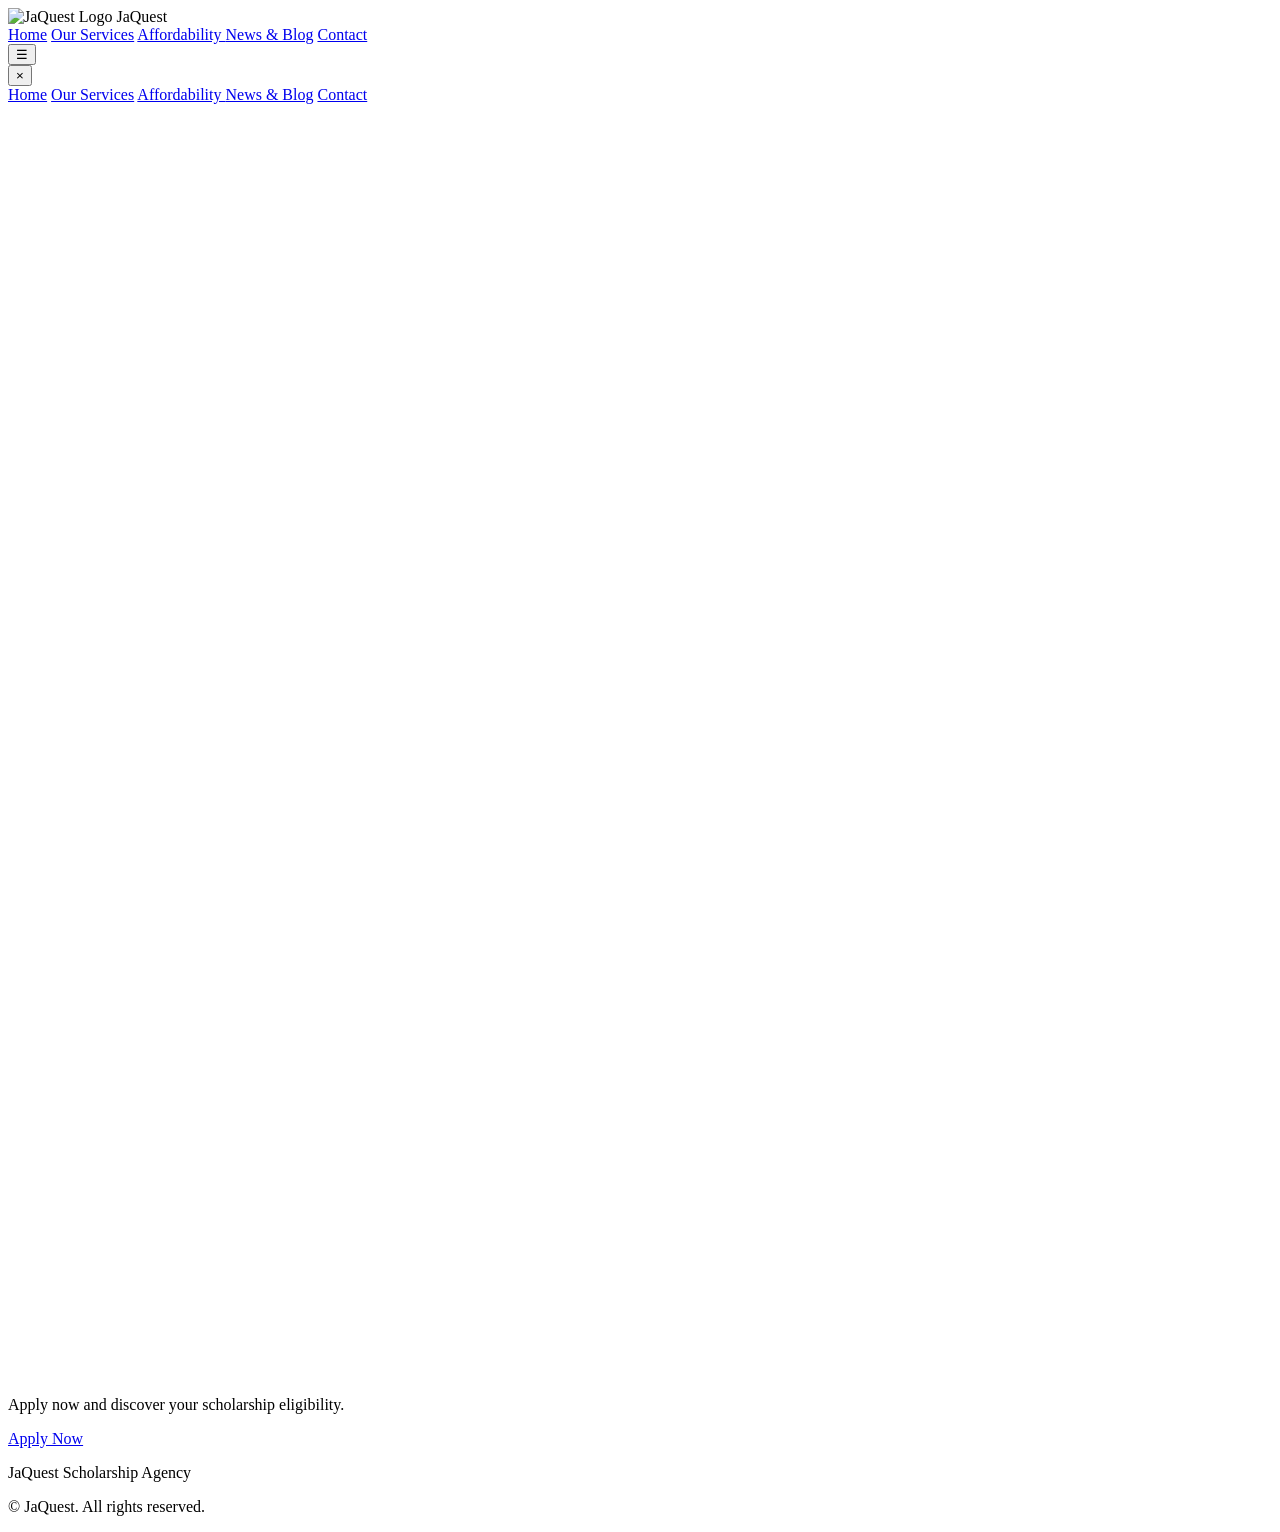
==== affordability.html @ bbc88746 "Add files via upload" ====
<!DOCTYPE html>
<html lang="en">
<head>
  <meta charset="UTF-8" />
  <meta name="viewport" content="width=device-width, initial-scale=1.0"/>

  <title>Affordability & Scholarships for International Students | JaQuest</title>

  <!-- SEO -->
  <meta name="description" content="Study in India affordably. Government scholarships, 100%, 75%, 60%, 50% tuition waivers, and free assistance for international students with JaQuest." />

  <!-- Tailwind -->
  <script src="https://cdn.tailwindcss.com"></script>

  <!-- Icons -->
  <script src="https://unpkg.com/lucide@latest"></script>

  <!-- AOS -->
  <link href="https://unpkg.com/aos@2.3.4/dist/aos.css" rel="stylesheet">
</head>

<body class="bg-gray-50 text-gray-800 scroll-smooth">

<!-- ================= NAVBAR ================= -->
<nav class="fixed top-0 left-0 w-full bg-blue-600 text-white shadow z-50">
  <div class="max-w-7xl mx-auto px-4">
    <div class="flex items-center justify-between h-20">

      <div class="flex items-center">
        <img src="jaquestlogo.jpg" alt="JaQuest Logo"
             class="h-14 w-14 rounded-full mr-3" loading="lazy">
        <span class="text-xl font-bold">JaQuest</span>
      </div>

      <div class="hidden md:flex space-x-7 text-base">
        <a href="index.html" class="hover:text-teal-300">Home</a>
        <a href="services.html" class="hover:text-teal-300">Our Services</a>
        <a href="affordability.html"
           class="text-teal-300 font-semibold underline underline-offset-8">
          Affordability
        </a>
        <a href="blog.html" class="hover:text-teal-300">News & Blog</a>
        <a href="contact.html" class="hover:text-teal-300">Contact</a>
      </div>

      <button id="menu-button"
        class="md:hidden p-2 rounded bg-white text-blue-600 shadow">
        ☰
      </button>
    </div>
  </div>

  <!-- Mobile Menu -->
  <div id="mobile-menu" class="hidden fixed inset-0 bg-black/50 z-50 md:hidden">
    <div class="absolute left-0 top-0 h-full w-1/2 bg-[#f5deb3] p-5 shadow-xl">
      <div class="flex justify-end mb-4">
        <button id="close-menu" class="text-3xl font-bold text-black">&times;</button>
      </div>
      <nav class="flex flex-col gap-3 text-base font-medium text-black">
        <a href="index.html" class="hover:bg-yellow-300 px-3 py-2 rounded">Home</a>
        <a href="services.html" class="hover:bg-yellow-300 px-3 py-2 rounded">Our Services</a>
        <a href="affordability.html"
           class="bg-yellow-300 px-3 py-2 rounded font-semibold">
          Affordability
        </a>
        <a href="blog.html" class="hover:bg-yellow-300 px-3 py-2 rounded">News & Blog</a>
        <a href="contact.html" class="hover:bg-yellow-300 px-3 py-2 rounded">Contact</a>
      </nav>
    </div>
  </div>
</nav>

<div class="pt-24"></div>

<!-- ================= HERO ================= -->
<section class="bg-gradient-to-br from-blue-900 via-blue-800 to-blue-700 text-white py-14 px-5">
  <div class="max-w-5xl mx-auto text-center" data-aos="fade-up">

    <span class="inline-block mb-3 px-3 py-1 bg-yellow-400 text-blue-900
                 text-xs font-semibold rounded-full">
      🌍 International Students
    </span>

    <h1 class="text-3xl md:text-4xl font-extrabold mb-4">
      Study in India — Affordable & Scholarship Supported
    </h1>

    <p class="max-w-2xl mx-auto text-gray-200 mb-6 text-sm md:text-base">
      Government scholarships, <strong>100%–50% tuition waivers</strong>,
      and free professional guidance.
    </p>

    <div class="flex justify-center gap-3 flex-wrap">
      <a href="#eligibility"
         class="px-7 py-2.5 bg-yellow-400 text-blue-900 rounded-full font-semibold hover:bg-yellow-500 transition">
        Check Eligibility
      </a>
      <a href="#waivers"
         class="px-7 py-2.5 border border-white rounded-full hover:bg-white hover:text-blue-900 transition">
        View Waivers
      </a>
    </div>
  </div>
</section>
<!-- ================= ELIGIBILITY ================= -->
<section id="eligibility" class="py-14 px-5 bg-white">
  <div class="max-w-6xl mx-auto">

    <h2 class="text-2xl md:text-3xl font-bold text-center mb-8" data-aos="fade-up">
      Eligibility Criteria
    </h2>

    <p class="max-w-3xl mx-auto text-center text-gray-600 mb-10 text-sm md:text-base"
       data-aos="fade-up" data-aos-delay="100">
      These eligibility conditions apply strictly to <strong>international students from
      developing countries</strong> seeking admission to Indian universities.
    </p>

    <div class="grid grid-cols-1 md:grid-cols-2 gap-6 text-sm">

      <!-- Nationality -->
      <div class="p-5 border rounded-lg bg-gray-50" data-aos="fade-up">
        <h3 class="font-semibold mb-2 text-blue-700">Nationality & Visa</h3>
        <ul class="space-y-1 text-gray-700">
          <li>• Applicant must be a <strong>non-Indian citizen</strong></li>
          <li>• Open to <strong>African & Asian countries</strong></li>
          <li>• Valid passport required</li>
          <li>• Student visa issued after admission</li>
        </ul>
      </div>

      <!-- Academic -->
      <div class="p-5 border rounded-lg bg-gray-50" data-aos="fade-up" data-aos-delay="100">
        <h3 class="font-semibold mb-2 text-blue-700">Academic Requirements</h3>
        <ul class="space-y-1 text-gray-700">
          <li>• Minimum <strong>50%–60%</strong> in last qualification</li>
          <li>• Higher scores improve scholarship chances</li>
          <li>• English-medium background preferred</li>
          <li>• Subject relevance required for chosen course</li>
        </ul>
      </div>

      <!-- Performance -->
      <div class="p-5 border rounded-lg bg-gray-50" data-aos="fade-up" data-aos-delay="200">
        <h3 class="font-semibold mb-2 text-blue-700">Merit & Performance</h3>
        <ul class="space-y-1 text-gray-700">
          <li>• <strong>75%–100%</strong> waivers for strong academic records</li>
          <li>• Consistent performance across years preferred</li>
          <li>• Entrance tests only for selected programs</li>
        </ul>
      </div>

      <!-- Other -->
      <div class="p-5 border rounded-lg bg-gray-50" data-aos="fade-up" data-aos-delay="300">
        <h3 class="font-semibold mb-2 text-blue-700">Additional Conditions</h3>
        <ul class="space-y-1 text-gray-700">
          <li>• Study gap acceptable with explanation</li>
          <li>• IELTS <strong>not required</strong> for most programs</li>
          <li>• Medical fitness certificate mandatory</li>
        </ul>
      </div>

    </div>
  </div>
</section>

<!-- ================= WAIVERS ================= -->
<section id="waivers" class="py-14 px-5 bg-gray-50">
  <div class="max-w-6xl mx-auto text-center">

    <h2 class="text-2xl md:text-3xl font-bold mb-5" data-aos="fade-up">
      Tuition Fee Waivers & Scholarships
    </h2>

    <div class="grid grid-cols-1 sm:grid-cols-2 lg:grid-cols-4 gap-5 text-sm">

      <div class="p-5 bg-white border rounded-lg shadow-sm hover:shadow transition"
           data-aos="fade-up">
        <h3 class="font-semibold text-base mb-1 text-green-700">100% Waiver</h3>
        <p>Full tuition coverage via government or top merit scholarships.</p>
      </div>

      <div class="p-5 bg-white border rounded-lg shadow-sm hover:shadow transition"
           data-aos="fade-up" data-aos-delay="100">
        <h3 class="font-semibold text-base mb-1 text-blue-700">75% Waiver</h3>
        <p>High academic performance-based tuition reduction.</p>
      </div>

      <div class="p-5 bg-white border rounded-lg shadow-sm hover:shadow transition"
           data-aos="fade-up" data-aos-delay="200">
        <h3 class="font-semibold text-base mb-1 text-teal-700">60% Waiver</h3>
        <p>Partner university partial scholarship.</p>
      </div>

      <div class="p-5 bg-white border rounded-lg shadow-sm hover:shadow transition"
           data-aos="fade-up" data-aos-delay="300">
        <h3 class="font-semibold text-base mb-1 text-cyan-700">50% Waiver</h3>
        <p>Entry-level tuition support based on eligibility.</p>
      </div>

    </div>
  </div>
</section>

<!-- ================= FREE ASSISTANCE ================= -->
<section class="py-14 px-5 bg-white">
  <div class="max-w-6xl mx-auto text-center" data-aos="fade-up">

    <h2 class="text-2xl md:text-3xl font-bold mb-4">
      JaQuest Assistance — Always Free
    </h2>

    <p class="max-w-2xl mx-auto text-gray-600 mb-6 text-sm md:text-base">
      Students only pay official university or government fees.
    </p>

    <div class="grid grid-cols-1 md:grid-cols-3 gap-5 text-sm">
      <div class="p-5 border rounded-lg">Course & University Matching</div>
      <div class="p-5 border rounded-lg">Scholarship & Waiver Processing</div>
      <div class="p-5 border rounded-lg">Visa & Admission Support</div>
    </div>
  </div>
</section>

<!-- ================= CTA ================= -->
<section class="bg-teal-700 text-white py-14 text-center px-5">
  <h2 class="text-2xl md:text-3xl font-bold mb-3" data-aos="zoom-in">
    Begin Your Study Journey in India
  </h2>
  <p class="mb-6 text-gray-200 text-sm md:text-base">
    Apply now and discover your scholarship eligibility.
  </p>
  <a href="form.html"
     class="inline-block px-8 py-3 bg-yellow-400 text-teal-900
            font-semibold rounded-full hover:bg-yellow-500 transition">
    Apply Now
  </a>
</section>

<!-- ================= FOOTER ================= -->
<footer class="bg-blue-900 text-gray-300 py-8 text-center text-sm">
  <p class="font-semibold text-white mb-1">JaQuest Scholarship Agency</p>
  <p>© <span id="year"></span> JaQuest. All rights reserved.</p>
</footer>

<!-- ================= SCRIPTS ================= -->
<script src="https://unpkg.com/aos@2.3.4/dist/aos.js"></script>
<script>
  lucide.createIcons();
  AOS.init({ once: true, duration: 800, easing: "ease-out-cubic" });
  document.getElementById("year").textContent = new Date().getFullYear();

  const menuBtn = document.getElementById("menu-button");
  const closeBtn = document.getElementById("close-menu");
  const mobileMenu = document.getElementById("mobile-menu");

  menuBtn?.addEventListener("click", () => {
    mobileMenu.classList.remove("hidden");
    document.body.style.overflow = "hidden";
  });

  closeBtn?.addEventListener("click", () => {
    mobileMenu.classList.add("hidden");
    document.body.style.overflow = "";
  });
</script>

</body>
</html>
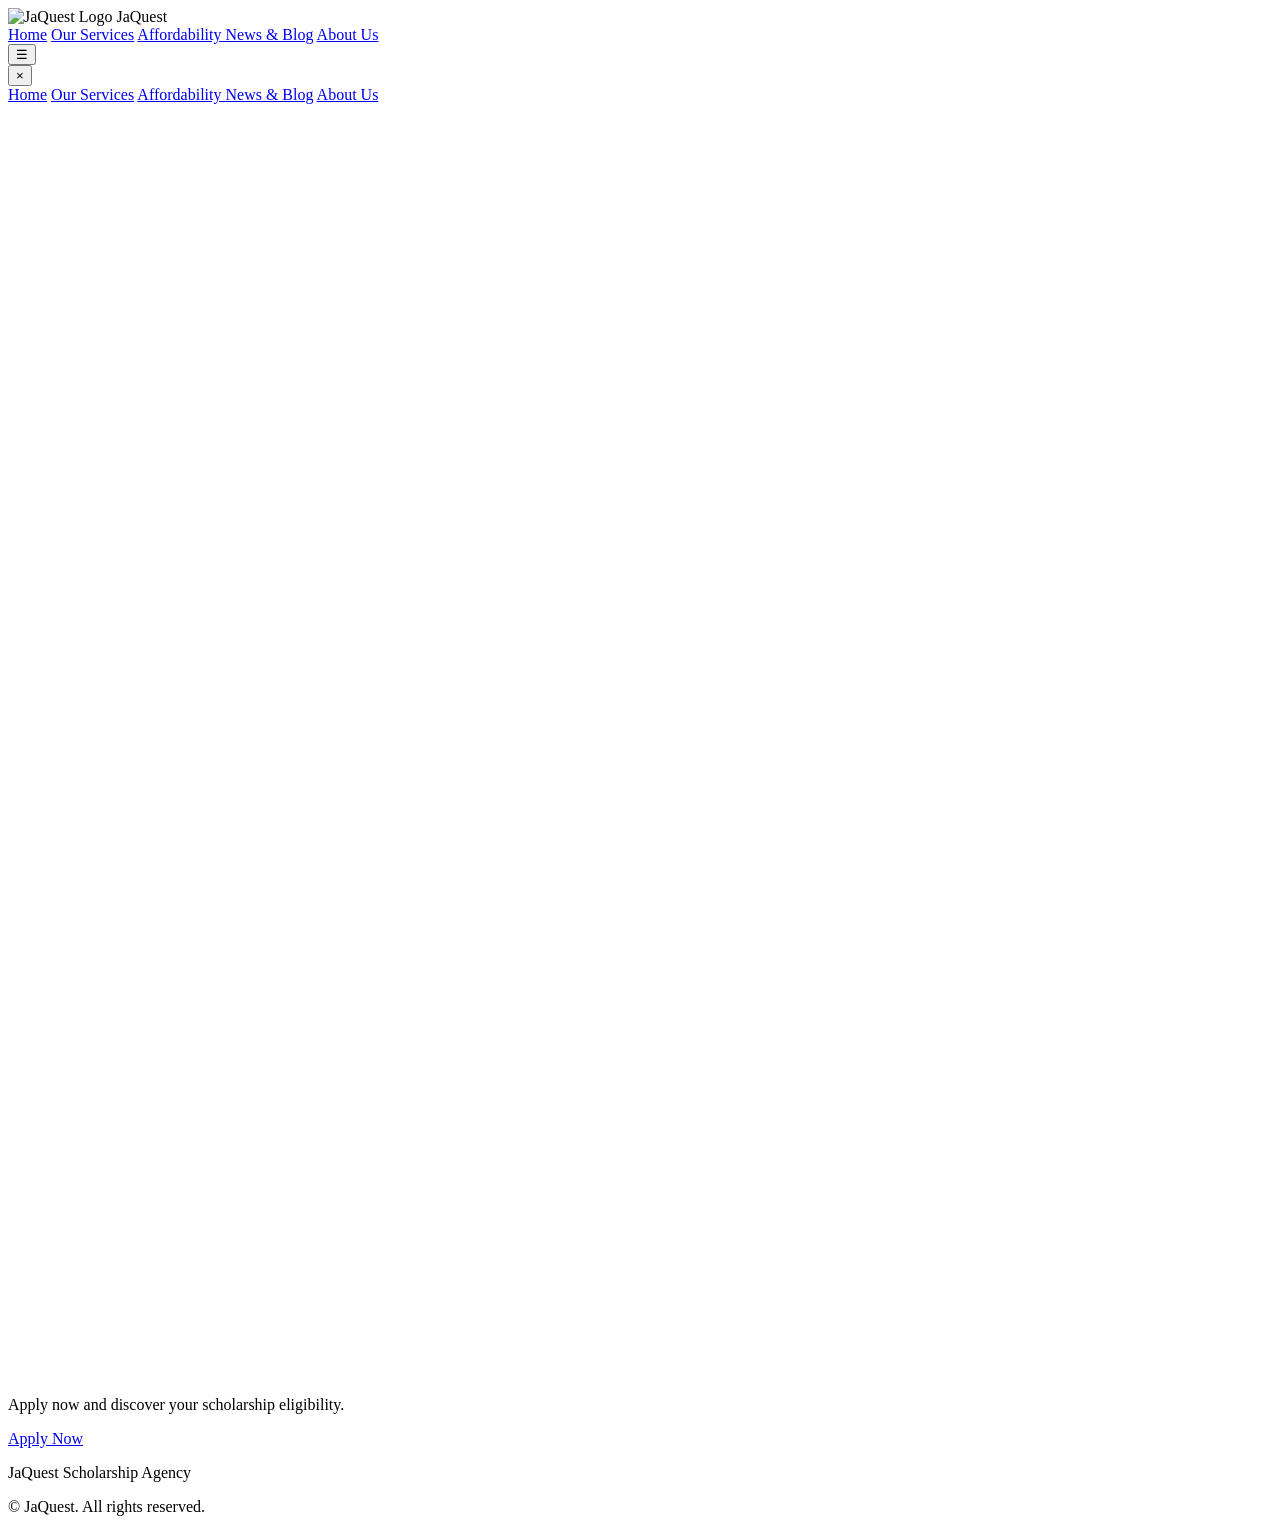
==== commit 6d5abf6d: "Update affordability.html" ====
--- a/affordability.html
+++ b/affordability.html
@@ -40,7 +40,7 @@
           Affordability
         </a>
         <a href="blog.html" class="hover:text-teal-300">News & Blog</a>
-        <a href="contact.html" class="hover:text-teal-300">Contact</a>
+        <a href="contact.html" class="hover:text-teal-300">About Us</a>
       </div>
 
       <button id="menu-button"
@@ -64,7 +64,7 @@
           Affordability
         </a>
         <a href="blog.html" class="hover:bg-yellow-300 px-3 py-2 rounded">News & Blog</a>
-        <a href="contact.html" class="hover:bg-yellow-300 px-3 py-2 rounded">Contact</a>
+        <a href="contact.html" class="hover:bg-yellow-300 px-3 py-2 rounded">About Us</a>
       </nav>
     </div>
   </div>
@@ -266,4 +266,5 @@
 </script>
 
 </body>
-</html>+
+</html>
